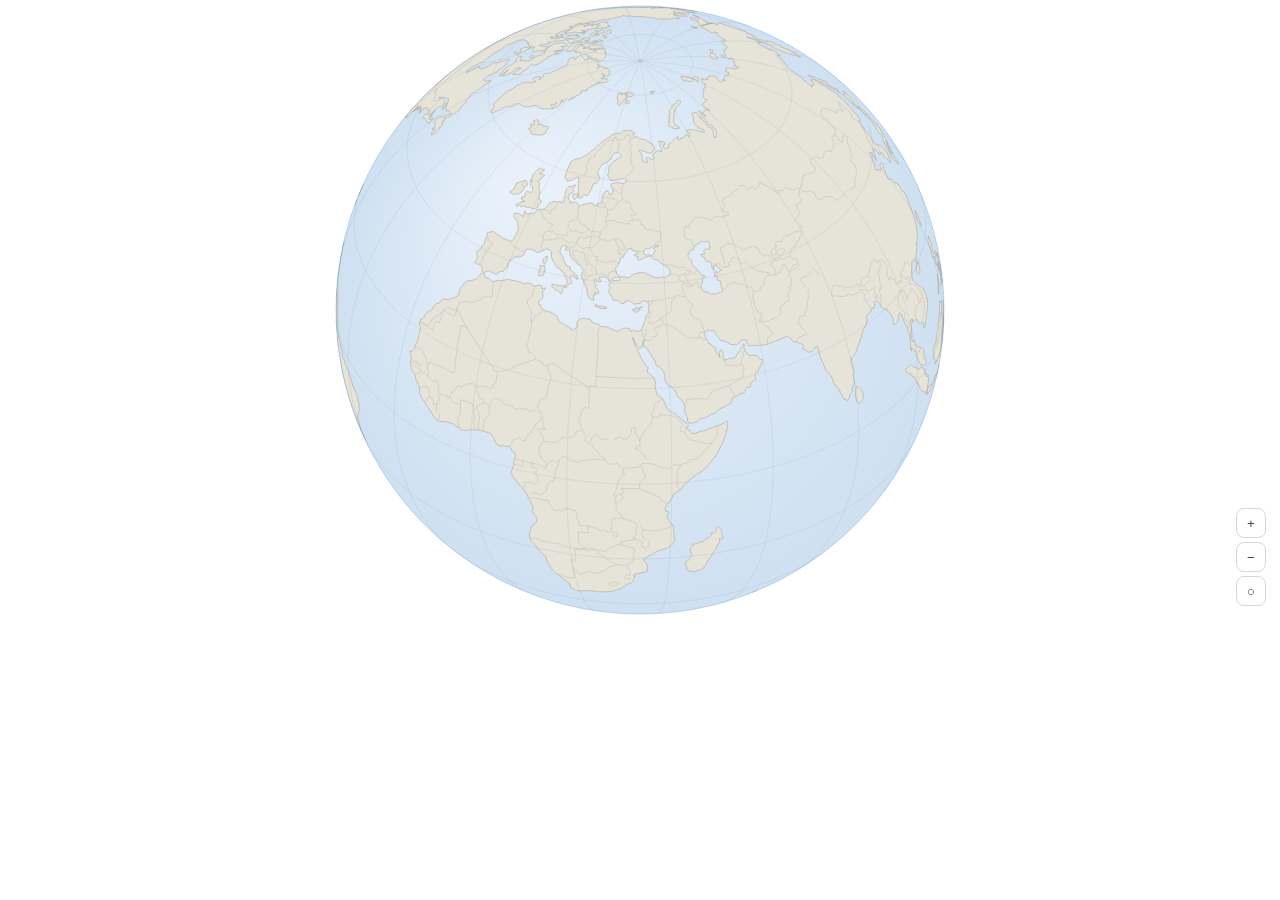
==== globe_component/index.html @ e4b0e911 "Initial import: Garmin dashboard as a standalone app Wydzielone z lokalnego katalogu w forku python-" ====
<!doctype html>
<html lang="pl">
<head>
<meta charset="utf-8" />
<title>Glob</title>
<style>
  html, body {margin: 0; padding: 0; background: transparent; overflow: hidden;}
  #stage {position: relative; width: 100%;}
  canvas {display: block; cursor: grab; touch-action: none;}
  canvas:active {cursor: grabbing;}
  #tip {
    position: absolute; pointer-events: none; opacity: 0; transition: opacity .12s;
    transform: translate(-50%, -115%); white-space: nowrap; z-index: 2;
    font: 12px/1.45 "Source Sans Pro", -apple-system, Segoe UI, sans-serif;
    padding: .4rem .55rem; border-radius: .4rem; border: 1px solid var(--edge, #ccc);
    background: var(--card, #fff); color: var(--ink, #111);
    box-shadow: 0 6px 20px rgba(0,0,0,.14);
  }
  #tip b {font-weight: 620;}
  #tip i {opacity: .62; font-style: normal;}
  #zoom {
    position: absolute; right: 14px; bottom: 14px; z-index: 3;
    display: flex; flex-direction: column; gap: 4px;
    font: 15px/1 "Source Sans Pro", -apple-system, Segoe UI, sans-serif;
  }
  #zoom button {
    width: 30px; height: 30px; cursor: pointer; border-radius: 8px;
    border: 1px solid var(--edge, #ccc); background: var(--card, #fff);
    color: var(--ink, #111); opacity: .78;
  }
  #zoom button:hover {opacity: 1;}
  #scale {
    position: absolute; left: 14px; bottom: 14px; z-index: 3; opacity: .55;
    font: 11px/1 "Source Sans Pro", -apple-system, Segoe UI, sans-serif;
    color: var(--ink, #111);
  }
</style>
</head>
<body>
<div id="stage">
  <canvas id="globe"></canvas>
  <div id="tip"></div>
  <div id="zoom">
    <button id="in" title="Przybliż">+</button>
    <button id="out" title="Oddal">−</button>
    <button id="reset" title="Cały glob">○</button>
  </div>
  <div id="scale"></div>
</div>
<script src="./vendor/d3-array.min.js"></script>
<script src="./vendor/d3-geo.min.js"></script>
<script type="module">
import { createGlobe } from "./globe.js";

/* The Streamlit component protocol, by hand: this component is a static page,
   so there is no bundler and no component library -- three postMessage calls
   are the whole contract. */
function send(type, data) {
  window.parent.postMessage({ isStreamlitMessage: true, type, ...data }, "*");
}
const setFrameHeight = (height) => send("streamlit:setFrameHeight", { height });
const setValue = (value) =>
  send("streamlit:setComponentValue", { value, dataType: "json" });

const stage = document.getElementById("stage");
const canvas = document.getElementById("globe");
const tip = document.getElementById("tip");
const scale = document.getElementById("scale");

let clicks = 0;
let height = 620;
let lastFrame = null;

const globe = createGlobe(canvas, {
  onPick(cluster) {
    clicks += 1;
    setValue({
      clicks,
      count: cluster.count,
      name: cluster.name,
      // A single activity is a link to that activity; a group is a question.
      activity: cluster.activity ? cluster.activity.id : null,
      ids: cluster.ids.slice(0, 60),
    });
  },
  onHover(cluster, x, y) {
    if (!cluster) {
      tip.style.opacity = 0;
      return;
    }
    const bits = [];
    if (cluster.count === 1) {
      const a = cluster.activity;
      bits.push(`<b>${a.name || "Trening"}</b>`);
      bits.push([a.date, a.sport, a.km ? a.km + " km" : null, a.min ? a.min + " min" : null]
        .filter(Boolean).join(" · "));
      bits.push("<i>kliknij, aby otworzyć trasę</i>");
    } else {
      bits.push(`<b>${cluster.name}</b>`);
      bits.push(`${cluster.count} aktywności`);
      bits.push("<i>kliknij, aby wybrać · przybliż, aby rozdzielić</i>");
    }
    tip.innerHTML = bits.join("<br>");
    tip.style.left = x + "px";
    tip.style.top = y + "px";
    tip.style.opacity = 1;
  },
  onZoom(zoom) {
    scale.textContent = zoom <= 1.01 ? "cały glob" : `×${zoom.toFixed(1)}`;
  },
});

document.getElementById("in").onclick = () => globe.zoomBy(1.8);
document.getElementById("out").onclick = () => globe.zoomBy(1 / 1.8);
document.getElementById("reset").onclick = () => globe.setZoom(1, null);

function fit() {
  const width = Math.max(240, stage.clientWidth || window.innerWidth);
  globe.resize(width, height, window.devicePixelRatio || 1);
  setFrameHeight(height);
}
window.addEventListener("resize", fit);

// Static asset next to this page: fetched once and then served from the browser
// cache, so a rerun never ships the world outline again.
fetch("./world.json")
  .then((r) => r.json())
  .then((world) => globe.setWorld(world));

window.addEventListener("message", (event) => {
  const data = event.data || {};
  if (data.type !== "streamlit:render") return;
  const args = data.args || {};

  if (args.height && args.height !== height) {
    height = args.height;
    fit();
  }
  if (args.theme) {
    globe.setTheme(args.theme);
    const root = document.documentElement.style;
    root.setProperty("--card", args.theme.card || "#fff");
    root.setProperty("--edge", args.theme.edge || "#ccc");
    root.setProperty("--ink", args.theme.ink || "#111");
  }
  if (args.activities) globe.setActivities(args.activities);
  if (typeof args.speed === "number") globe.setSpeed(args.speed);
  globe.setSpin(!!args.spin);

  // The frame token changes only when the viewer asks for another region, so
  // an ordinary rerun never yanks the globe out of the angle it is at.
  if (args.frame && args.frame !== lastFrame) {
    const first = lastFrame === null;
    lastFrame = args.frame;
    const zoom = args.target.zoom || null;
    if (first) globe.jumpTo(args.target.lon, args.target.lat, zoom);
    else globe.flyTo(args.target.lon, args.target.lat, zoom);
  }
  fit();
});

send("streamlit:componentReady", { apiVersion: 1 });
fit();
</script>
</body>
</html>
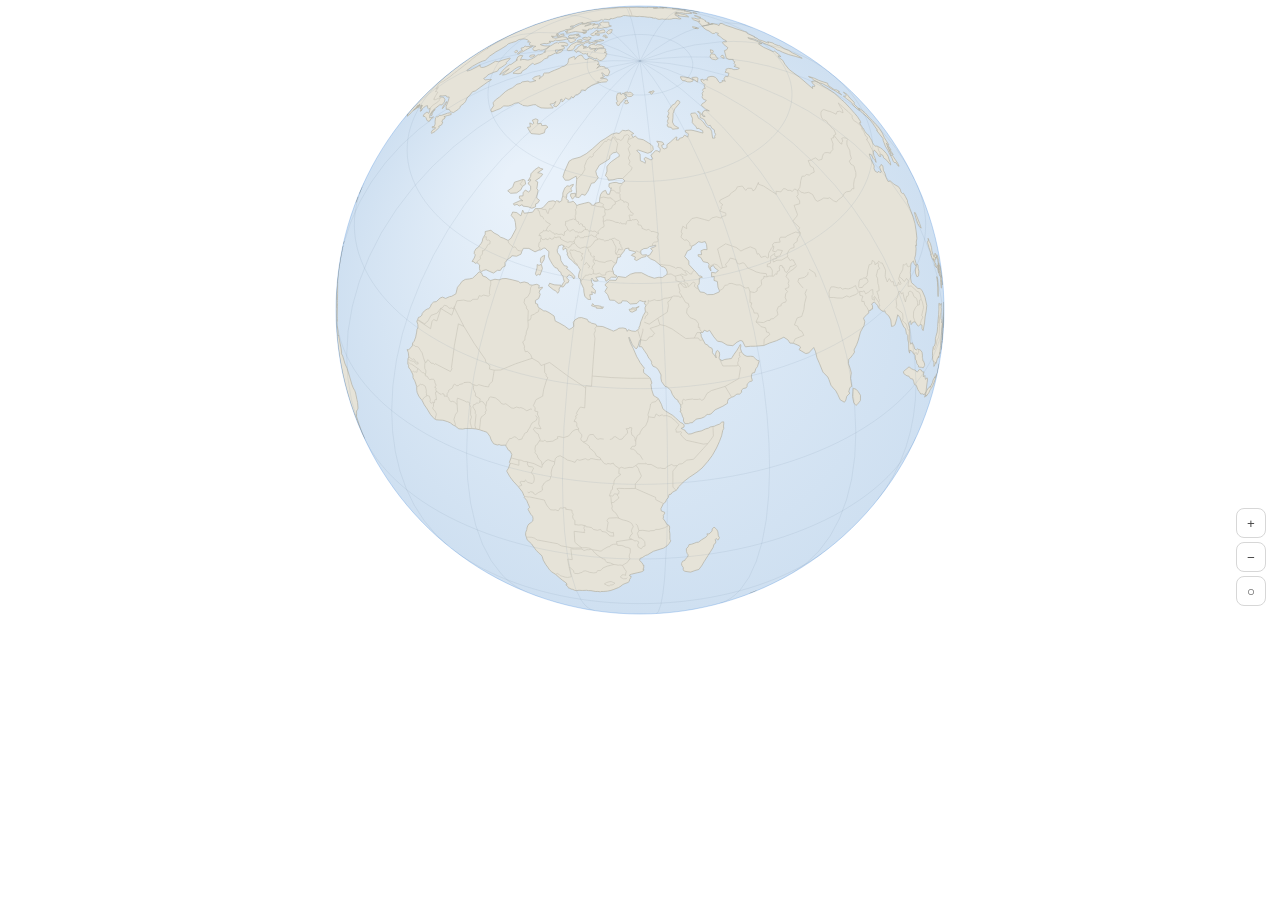
==== commit 688cd836: "Globe becomes the heat map; drop the separate density map - tracks counted, not alpha-stacked: every" ====
--- a/globe_component/index.html
+++ b/globe_component/index.html
@@ -29,6 +29,15 @@
     color: var(--ink, #111); opacity: .78;
   }
   #zoom button:hover {opacity: 1;}
+  #legend {
+    position: absolute; left: 14px; top: 14px; z-index: 3; display: none;
+    padding: .45rem .6rem; border-radius: .45rem; border: 1px solid var(--edge, #ccc);
+    background: var(--card, #fff); color: var(--ink, #111); opacity: .92;
+    font: 11px/1.6 "Source Sans Pro", -apple-system, Segoe UI, sans-serif;
+  }
+  #legend b {font-weight: 620; display: block; opacity: .75;}
+  #legend span {display: flex; align-items: center; gap: 7px;}
+  #legend i {display: inline-block; width: 18px; border-radius: 2px;}
   #scale {
     position: absolute; left: 14px; bottom: 14px; z-index: 3; opacity: .55;
     font: 11px/1 "Source Sans Pro", -apple-system, Segoe UI, sans-serif;
@@ -46,11 +55,12 @@
     <button id="reset" title="Cały glob">○</button>
   </div>
   <div id="scale"></div>
+  <div id="legend"></div>
 </div>
 <script src="./vendor/d3-array.min.js"></script>
 <script src="./vendor/d3-geo.min.js"></script>
 <script type="module">
-import { createGlobe } from "./globe.js";
+import { createGlobe, HEAT_CLASSES, HEAT_ZOOM } from "./globe.js";
 
 /* The Streamlit component protocol, by hand: this component is a static page,
    so there is no bundler and no component library -- three postMessage calls
@@ -66,6 +76,17 @@
 const canvas = document.getElementById("globe");
 const tip = document.getElementById("tip");
 const scale = document.getElementById("scale");
+const legend = document.getElementById("legend");
+let heatColors = null;
+let tracksUrl = null;
+
+// Pass-count key, shown only once the tracks are on screen.
+function renderLegend() {
+  if (!heatColors) return;
+  legend.innerHTML = "<b>ile razy przebiegnięte</b>" + HEAT_CLASSES.map((cls, index) =>
+    `<span><i style="height:${Math.max(2, cls.width)}px;background:${heatColors[index]}"></i>${cls.label}</span>`
+  ).join("");
+}
 
 let clicks = 0;
 let height = 620;
@@ -106,7 +127,8 @@
     tip.style.opacity = 1;
   },
   onZoom(zoom) {
-    scale.textContent = zoom <= 1.01 ? "cały glob" : `×${zoom.toFixed(1)}`;
+    scale.textContent = zoom <= 1.01 ? "cały glob" : `×${zoom < 10 ? zoom.toFixed(1) : Math.round(zoom)}`;
+    legend.style.display = tracksUrl && zoom >= HEAT_ZOOM ? "block" : "none";
   },
 });
 
@@ -142,8 +164,23 @@
     root.setProperty("--card", args.theme.card || "#fff");
     root.setProperty("--edge", args.theme.edge || "#ccc");
     root.setProperty("--ink", args.theme.ink || "#111");
+    heatColors = args.theme.heat || heatColors;
+    renderLegend();
   }
   if (args.activities) globe.setActivities(args.activities);
+  globe.setSelection(Array.isArray(args.selected) ? args.selected : null);
+  // The tracks file is named after the warehouse build, so a new URL means
+  // new data and an unchanged one is served from the browser cache anyway.
+  if (args.tracks && args.tracks !== tracksUrl) {
+    tracksUrl = args.tracks;
+    fetch(args.tracks)
+      .then((r) => r.json())
+      .then((tracks) => {
+        globe.setTracks(tracks);
+        legend.style.display = globe.zoom() >= HEAT_ZOOM ? "block" : "none";
+      })
+      .catch(() => {});
+  }
   if (typeof args.speed === "number") globe.setSpeed(args.speed);
   globe.setSpin(!!args.spin);
 
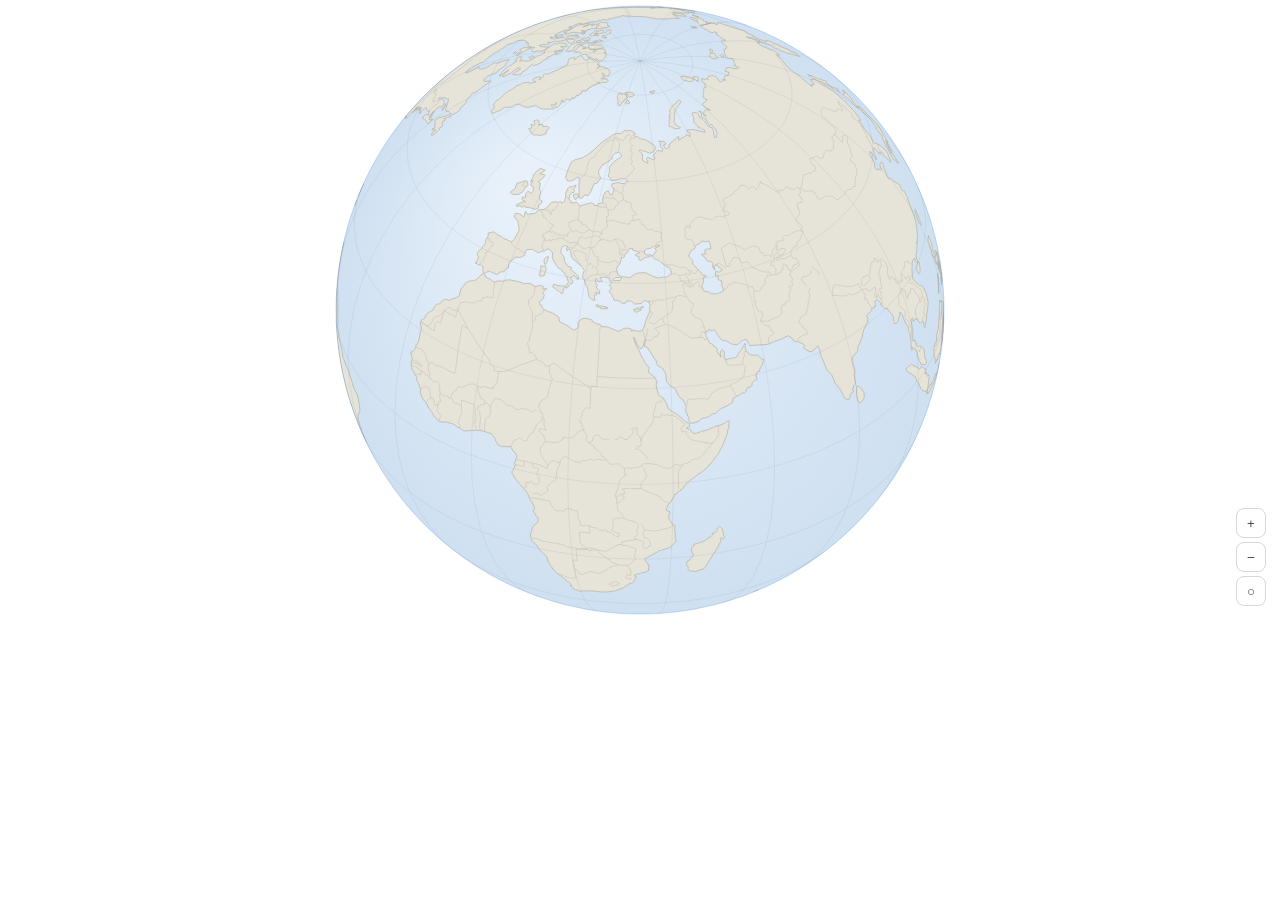
==== commit b4f6a89b: "Globe: zoom keeps the point under the cursor; flat OSM map past x4 Every wheel event used to recentr" ====
--- a/globe_component/index.html
+++ b/globe_component/index.html
@@ -38,6 +38,12 @@
   #legend b {font-weight: 620; display: block; opacity: .75;}
   #legend span {display: flex; align-items: center; gap: 7px;}
   #legend i {display: inline-block; width: 18px; border-radius: 2px;}
+  #attr {
+    position: absolute; right: 54px; bottom: 10px; z-index: 3; display: none;
+    font: 10px/1.3 "Source Sans Pro", -apple-system, Segoe UI, sans-serif;
+    color: var(--ink, #111); opacity: .6;
+  }
+  #attr a {color: inherit;}
   #scale {
     position: absolute; left: 14px; bottom: 14px; z-index: 3; opacity: .55;
     font: 11px/1 "Source Sans Pro", -apple-system, Segoe UI, sans-serif;
@@ -55,12 +61,13 @@
     <button id="reset" title="Cały glob">○</button>
   </div>
   <div id="scale"></div>
+  <div id="attr">© <a href="https://www.openstreetmap.org/copyright" target="_blank" rel="noopener">OpenStreetMap</a> contributors</div>
   <div id="legend"></div>
 </div>
 <script src="./vendor/d3-array.min.js"></script>
 <script src="./vendor/d3-geo.min.js"></script>
 <script type="module">
-import { createGlobe, HEAT_CLASSES, HEAT_ZOOM } from "./globe.js";
+import { createGlobe, FLAT_ZOOM, HEAT_CLASSES, HEAT_ZOOM } from "./globe.js";
 
 /* The Streamlit component protocol, by hand: this component is a static page,
    so there is no bundler and no component library -- three postMessage calls
@@ -77,6 +84,7 @@
 const tip = document.getElementById("tip");
 const scale = document.getElementById("scale");
 const legend = document.getElementById("legend");
+const attr = document.getElementById("attr");
 let heatColors = null;
 let tracksUrl = null;
 
@@ -129,12 +137,14 @@
   onZoom(zoom) {
     scale.textContent = zoom <= 1.01 ? "cały glob" : `×${zoom < 10 ? zoom.toFixed(1) : Math.round(zoom)}`;
     legend.style.display = tracksUrl && zoom >= HEAT_ZOOM ? "block" : "none";
+    attr.style.display = zoom >= FLAT_ZOOM ? "block" : "none";
   },
 });
 
 document.getElementById("in").onclick = () => globe.zoomBy(1.8);
 document.getElementById("out").onclick = () => globe.zoomBy(1 / 1.8);
 document.getElementById("reset").onclick = () => globe.setZoom(1, null);
+document.getElementById("reset").title = "Cały glob";
 
 function fit() {
   const width = Math.max(240, stage.clientWidth || window.innerWidth);
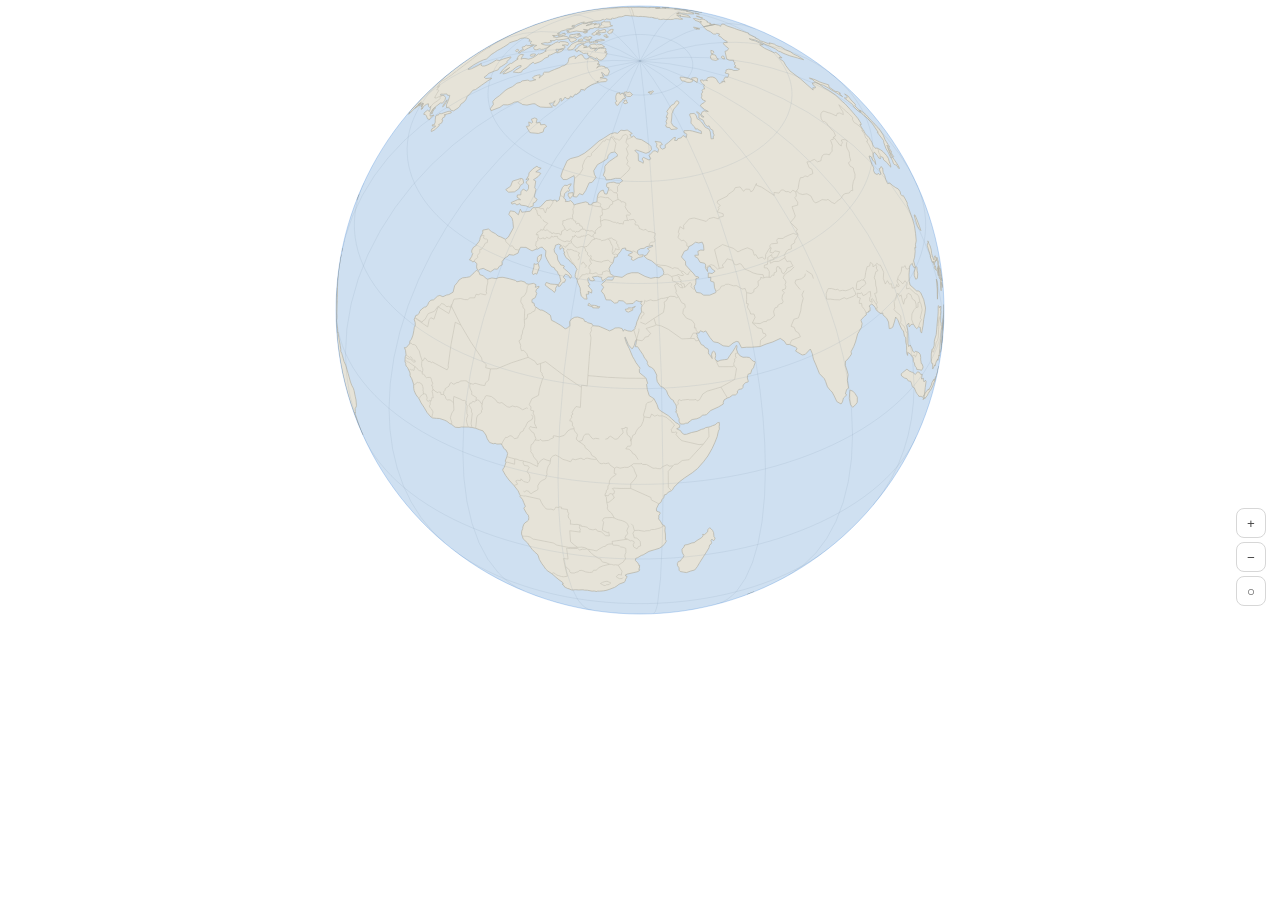
==== commit 2ed96c71: "English interface, stage 2: every page, the glossary and the globe All views go through i18n.tr / pl" ====
--- a/globe_component/index.html
+++ b/globe_component/index.html
@@ -88,11 +88,36 @@
 let heatColors = null;
 let tracksUrl = null;
 
+// Words come from globe.py in the interface language; these Polish defaults
+// keep test.html readable without Streamlit.
+let T = {
+  zoomIn: "Przybliż", zoomOut: "Oddal", reset: "Cały glob", whole: "cały glob",
+  legend: "ile razy przebiegnięte", heatMax: "16× i więcej", session: "Trening",
+  openOne: "kliknij, aby otworzyć trasę", openMany: "kliknij, aby wybrać · przybliż, aby rozdzielić",
+  lang: "pl", activities: ["aktywność", "aktywności", "aktywności"],
+};
+
+// i18n.plural, for the activity count: Polish 1 / 2-4 (not 12-14) / 5+, English 1 / many.
+function activities(n) {
+  const forms = T.activities;
+  if (T.lang === "en") return n === 1 ? forms[0] : forms[1];
+  if (n === 1) return forms[0];
+  return n % 10 >= 2 && n % 10 <= 4 && (n % 100 < 12 || n % 100 > 14) ? forms[1] : forms[2];
+}
+
+function applyText() {
+  document.getElementById("in").title = T.zoomIn;
+  document.getElementById("out").title = T.zoomOut;
+  document.getElementById("reset").title = T.reset;
+}
+
 // Pass-count key, shown only once the tracks are on screen.
 function renderLegend() {
   if (!heatColors) return;
-  legend.innerHTML = "<b>ile razy przebiegnięte</b>" + HEAT_CLASSES.map((cls, index) =>
-    `<span><i style="height:${Math.max(2, cls.width)}px;background:${heatColors[index]}"></i>${cls.label}</span>`
+  const last = HEAT_CLASSES.length - 1;
+  legend.innerHTML = `<b>${T.legend}</b>` + HEAT_CLASSES.map((cls, index) =>
+    `<span><i style="height:${Math.max(2, cls.width)}px;background:${heatColors[index]}"></i>` +
+    `${index === last ? T.heatMax : cls.label}</span>`
   ).join("");
 }
 
@@ -120,14 +145,14 @@
     const bits = [];
     if (cluster.count === 1) {
       const a = cluster.activity;
-      bits.push(`<b>${a.name || "Trening"}</b>`);
+      bits.push(`<b>${a.name || T.session}</b>`);
       bits.push([a.date, a.sport, a.km ? a.km + " km" : null, a.min ? a.min + " min" : null]
         .filter(Boolean).join(" · "));
-      bits.push("<i>kliknij, aby otworzyć trasę</i>");
+      bits.push(`<i>${T.openOne}</i>`);
     } else {
       bits.push(`<b>${cluster.name}</b>`);
-      bits.push(`${cluster.count} aktywności`);
-      bits.push("<i>kliknij, aby wybrać · przybliż, aby rozdzielić</i>");
+      bits.push(`${cluster.count} ${activities(cluster.count)}`);
+      bits.push(`<i>${T.openMany}</i>`);
     }
     tip.innerHTML = bits.join("<br>");
     tip.style.left = x + "px";
@@ -135,7 +160,7 @@
     tip.style.opacity = 1;
   },
   onZoom(zoom) {
-    scale.textContent = zoom <= 1.01 ? "cały glob" : `×${zoom < 10 ? zoom.toFixed(1) : Math.round(zoom)}`;
+    scale.textContent = zoom <= 1.01 ? T.whole : `×${zoom < 10 ? zoom.toFixed(1) : Math.round(zoom)}`;
     legend.style.display = tracksUrl && zoom >= HEAT_ZOOM ? "block" : "none";
     attr.style.display = zoom >= FLAT_ZOOM ? "block" : "none";
   },
@@ -144,7 +169,7 @@
 document.getElementById("in").onclick = () => globe.zoomBy(1.8);
 document.getElementById("out").onclick = () => globe.zoomBy(1 / 1.8);
 document.getElementById("reset").onclick = () => globe.setZoom(1, null);
-document.getElementById("reset").title = "Cały glob";
+applyText();
 
 function fit() {
   const width = Math.max(240, stage.clientWidth || window.innerWidth);
@@ -167,6 +192,11 @@
   if (args.height && args.height !== height) {
     height = args.height;
     fit();
+  }
+  if (args.text) {
+    T = { ...T, ...args.text };
+    applyText();
+    renderLegend();
   }
   if (args.theme) {
     globe.setTheme(args.theme);
